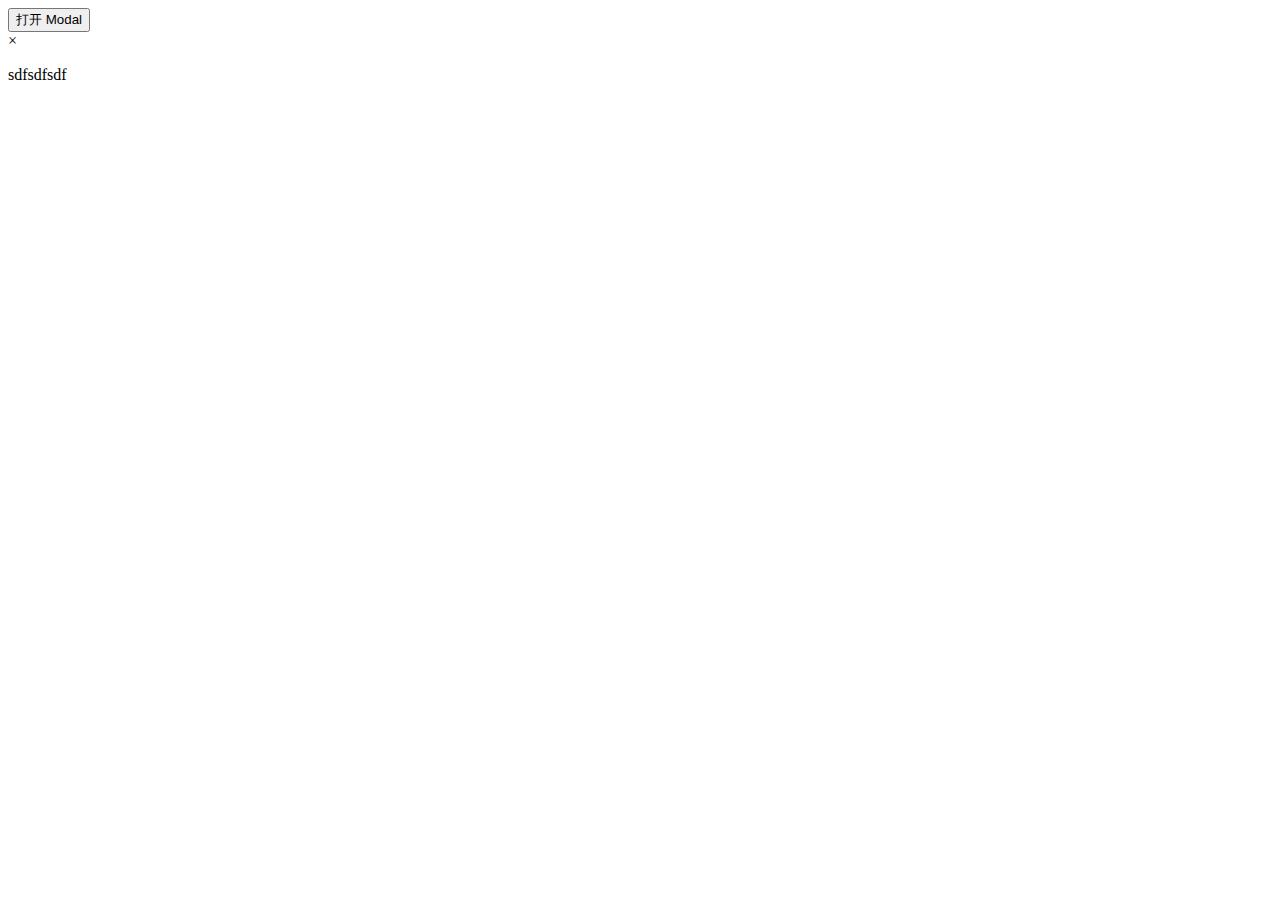
==== src/main/resources/static/test.html @ e8aca08a "第一次提交到本地仓库" ====
<!DOCTYPE html>
<html>
<head>
    <title>Modal 示例</title>
</head>
<body>
<button id="openModalButton">打开 Modal</button>

<!-- 模态框 -->
<div id="myModal" class="modal">
    <div class="modal-content">
        <span id="closeModal" class="close">&times;</span>
        <p id="hiddenParagraph">sdfsdfsdf</p>
    </div>
</div>

<!-- JavaScript 代码 -->
<script>
    var modal = document.getElementById("myModal");
    var hiddenParagraph = document.getElementById("hiddenParagraph");
    var openModalButton = document.getElementById("openModalButton");
    var closeModal = document.getElementById("closeModal");

    // 当点击按钮时，显示模态框并添加内容到 <p> 标签
    openModalButton.addEventListener("click", function() {
        modal.style.display = "block";
        hiddenParagraph.textContent = "这是在点击后添加的文本内容。";
    });

    // 当点击关闭按钮时，关闭模态框
    closeModal.addEventListener("click", function() {
        modal.style.display = "none";
    });
</script>
</body>
</html>
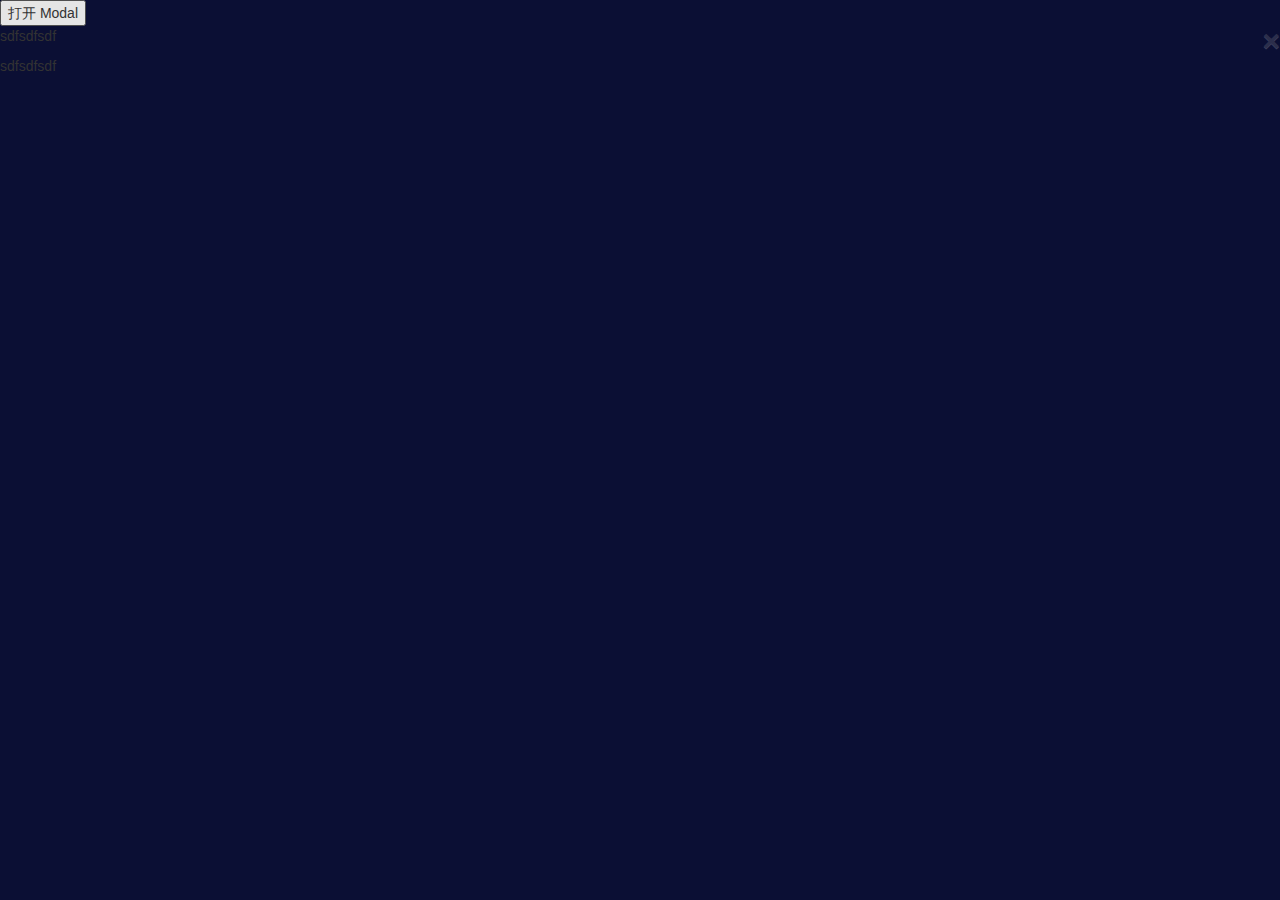
==== commit 1cbaac0c: "加了一些测试传数据的代码" ====
--- a/src/main/resources/static/test.html
+++ b/src/main/resources/static/test.html
@@ -2,35 +2,90 @@
 <html>
 <head>
     <title>Modal 示例</title>
+    <meta charset="utf-8" />
+    <meta name="viewport" content="width=device-width,initial-scale=1,minimum-scale=1,maximum-scale=1,user-scalable=no" />
+    <meta http-equiv="X-UA-Compatible" content="IE=edge, chrome=1" />
+    <link rel="stylesheet" href="css/bootstrap.min.css" />
+    <link rel="stylesheet" href="css/app.css" />
 </head>
 <body>
 <button id="openModalButton">打开 Modal</button>
 
 <!-- 模态框 -->
-<div id="myModal" class="modal">
-    <div class="modal-content">
+    <div>
         <span id="closeModal" class="close">&times;</span>
-        <p id="hiddenParagraph">sdfsdfsdf</p>
+        <p id="hiddenAParagraph">sdfsdfsdf</p>
+        <p id="hiddenBParagraph">sdfsdfsdf</p>
+
     </div>
-</div>
 
 <!-- JavaScript 代码 -->
+
+<script type="text/javascript" src="js/jquery-3.3.1.min.js"></script>
+
 <script>
-    var modal = document.getElementById("myModal");
-    var hiddenParagraph = document.getElementById("hiddenParagraph");
-    var openModalButton = document.getElementById("openModalButton");
-    var closeModal = document.getElementById("closeModal");
+    
+    
+    $(function () {
 
-    // 当点击按钮时，显示模态框并添加内容到 <p> 标签
-    openModalButton.addEventListener("click", function() {
-        modal.style.display = "block";
-        hiddenParagraph.textContent = "这是在点击后添加的文本内容。";
+        var button = $('#openModalButton');
+        button.click(function () {
+            var pAElement = $('#hiddenAParagraph');
+            var pBElement = $('#hiddenBParagraph');
+
+
+            math_test(pAElement,pBElement);
+        })
+
+
+
+
     });
 
-    // 当点击关闭按钮时，关闭模态框
-    closeModal.addEventListener("click", function() {
-        modal.style.display = "none";
-    });
+
+
+    function math_test(pAElement,pBElement) {
+        $.ajax({
+
+            url:'/getTest',
+            type:'get',
+            dataType:'json',
+            // data:{
+            //
+            // },
+            success:function (data) {
+
+
+                var textAToDisplay = "";
+                var textBToDisplay = "";
+
+                $.each(data,function (index,element) {
+                    switch (element.id) {
+                        case 'A' : textAToDisplay = textAToDisplay + "<br>" + element.information; break;
+                        case 'B' : textBToDisplay = textBToDisplay + "<br>" + element.information; break;
+
+                    }
+
+
+                });
+
+
+
+                console.log(textAToDisplay);
+                console.log(textBToDisplay);
+
+
+                // 更新 <p> 元素的文本内容
+                pAElement.html(textAToDisplay);
+                pBElement.html(textBToDisplay);
+
+
+
+            }
+
+
+        });
+    }
 </script>
 </body>
 </html>
--- a/src/main/resources/static/css/app.css
+++ b/src/main/resources/static/css/app.css
@@ -0,0 +1,242 @@
+@charset "utf-8";
+
+/********** Global **********/
+html, body {
+	width:100%;
+	height:100%;
+	font-family:"microsoft yahei", arial, sans-serif;
+	background-color:#0b0f34;
+	overflow-x:hidden;
+	overflow-y:auto;
+}
+body {margin:0 auto;min-width:375px;max-width:1920px;}
+
+/********** Layout **********/
+.header {position:relative;padding-top:10px;height:50px;box-sizing:border-box;}
+.header-title {display:block;margin:0 auto;height:40px;transition: transform 0.3s;
+	transform: scale(1.7); /* 默认放大效果 */}
+.wrapper {
+	position:absolute;
+	top:50px;
+	bottom:10px;
+	left:10px;
+	right:10px;
+	padding:10px 10px 0 10px;
+	min-height:500px;
+	background:url("../img/wrapper-bg.png") no-repeat;
+	background-size:100% 100%;
+	box-sizing:border-box;
+}
+/* PC */
+@media (max-width:1919px) {
+	.header {height:38px;}
+	.header-title {height:28px;}
+	.wrapper {top:38px;}
+}
+/* Mobile */
+@media (max-width:1279px) {
+	.header-title {max-width:96%;}
+	.wrapper {background:none;}
+}
+
+/********** Content **********/
+.content {
+	display:-webkit-flex;
+	display:-ms-flexbox;
+	display:flex;
+	padding:25px 15px;
+	height:100%;
+	min-height:100%;
+	box-sizing:border-box;
+}
+.col {margin:0 10px;height:100%;}
+.col-l {-webkit-flex:2;-ms-flex:2;flex:2}
+.col-c {-webkit-flex:3;-ms-flex:3;flex:3;}
+.col-r {-webkit-flex:2;-ms-flex:2;flex:2;}
+/* PC */
+@media (max-width:1919px) {
+	.content {padding:5px 0;}
+}
+/* Mobile */
+@media (max-width:1279px) {
+	.content {
+		-webkit-flex-direction:column;
+		-ms-flex-direction:column;
+		flex-direction:column;
+	}
+	.col {margin:5px 0;}
+	.col-l, 
+	.col-c, 
+	.col-r {-webkit-flex:none;-ms-flex:none;flex:none;}
+}
+.xpanel-wrapper {padding-bottom:10px;box-sizing:border-box;}
+.xpanel-wrapper {height:100%;}
+.xpanel-wrapper-25 {height:25%;}
+.xpanel-wrapper-30 {height:30%;}
+.xpanel-wrapper-40 {height:40%;}
+.xpanel-wrapper-45 {height:45%;}
+.xpanel-wrapper-58 {height:58%;}
+.xpanel-wrapper-60 {height:60%;}
+.xpanel-wrapper-75 {height:75%;}
+.xpanel {
+	height:100%;
+	min-height:100px;
+	background-repeat:no-repeat;
+	background-size:100% 100%;
+	box-sizing:border-box;
+}
+.xpanel-l-t {background-image:url("../img/panel-l-t.png");}
+.xpanel-l-b {background-image:url("../img/panel-l-b.png");}
+.xpanel-c-b {background-image:url("../img/panel-c-b.png");}
+.xpanel-r-t {background-image:url("../img/panel-r-t.png");}
+.xpanel-r-m {background-image:url("../img/panel-r-m.png");}
+.xpanel-r-b {background-image:url("../img/panel-r-b.png");}
+.xpanel .title {
+	padding-left:24px;
+	height:44px;
+	line-height:44px;
+	font-size:24px;
+	font-weight:normal;
+	color:#fff;
+	background-image:url("../img/title-bg.png");
+	background-repeat:no-repeat;
+	background-size:100% 100%;
+}
+
+
+.xpanel-chart {
+	/* height:81%; */
+	height: 160px;
+	
+	/* background-color: red; */
+
+}
+
+.xpanel .title-long {background-image:url("../img/title-bg-long.png");}
+/* PC */
+@media (max-width:1919px) {
+	.xpanel .title {padding-left:20px;height:36px;line-height:36px;font-size:20px;}
+}
+
+/*年份选择标题*/
+.chose_tltle{
+    margin-left: 22px;
+    display: block;
+    float: left;
+    color: white;
+}
+
+.year_chose{
+    background-color: transparent;
+    color: #72e3ff;
+    border: #00c0ef 2px solid;
+    width: 120px;
+    text-indent:0.6em;
+    border-radius: 5px;
+}
+
+.chose_enter{
+    background-color: #00c0ef;
+    color: white;
+    border: #00cdff 2px solid;
+    /* width: 50px; */
+    border-radius: 5px;
+    margin-left: 10px;
+}
+
+/*详情按钮*/
+.chart_btn_details {
+	background-color: #00c0ef;
+    color: white;
+    border: #00cdff 2px solid;
+    /* width: 50px; */
+    border-radius: 5px;
+    /* margin-left: 10px; */
+	width: 40px; /* 设置按钮宽度 */
+    height: 20px; /* 设置按钮高度 */
+	font-size: 12px; /* 设置文字大小为12像素 */
+
+
+}
+
+.btn_details {
+	background-color: transparent; 
+    color: white;
+    border: none;
+	border-radius: 5px;
+    display: inline-block; /* 将span元素变成块级元素，以便可以设置宽高 */
+	font-size: 7px !important;
+}
+
+
+/*模态窗口*/
+.modal {
+	display: none; /* 初始状态隐藏 */
+	position: fixed;
+	z-index: 1;
+	left: 0;
+	top: 0;
+	width: 100%;
+	height: 100%;
+	
+
+  }
+  
+  .modal-content {
+	background-color: #fff;
+	margin: 8% auto;
+	padding: 20px;
+	border-radius: 5px;
+	height: 80%;
+	width: 40%;
+	background-color: rgba(16, 45, 134, 0.8);
+  }
+
+  .modal-zonghenengxiao-content {
+	background-color: #fff;
+	margin: 8% auto;
+	padding: 20px;
+	border-radius: 5px;
+	height: 53%;
+	width: 40%;
+	background-color: rgba(16, 45, 134, 0.8);
+  }
+
+
+
+
+  
+  .close {
+	color: #aaa;
+	float: right;
+	font-size: 30px;
+	font-weight: bold;
+	
+  }
+  
+  .close:hover,
+  .close:focus {
+	color: black;
+	text-decoration: none;
+	cursor: pointer;
+  }
+  
+  #chartContainer_B2,#chartContainer_B3,#chartContainer_B1,#chartContainer_B4,#chartContainer_B5,#chartContainer_B6{
+	width: 100%; /* 设置图表容器宽度 */
+	height: 50%; /* 设置图表容器高度 */
+  }
+  
+
+
+
+/* tool */
+.fill-h {height:100% !important;min-height:100% !important;}
+.no-margin {margin:0 !important;}
+.no-padding {padding:0 !important;}
+.no-bg {background:none !important;}
+.no-border {border:0 !important;}
+
+/* scrollbar */
+::-webkit-scrollbar {width:0;height:0;}
+::-webkit-scrollbar-track {background-color:transparent;}
+::-webkit-scrollbar-thumb {border-radius:5px;background-color:rgba(0, 0, 0, 0.3);}